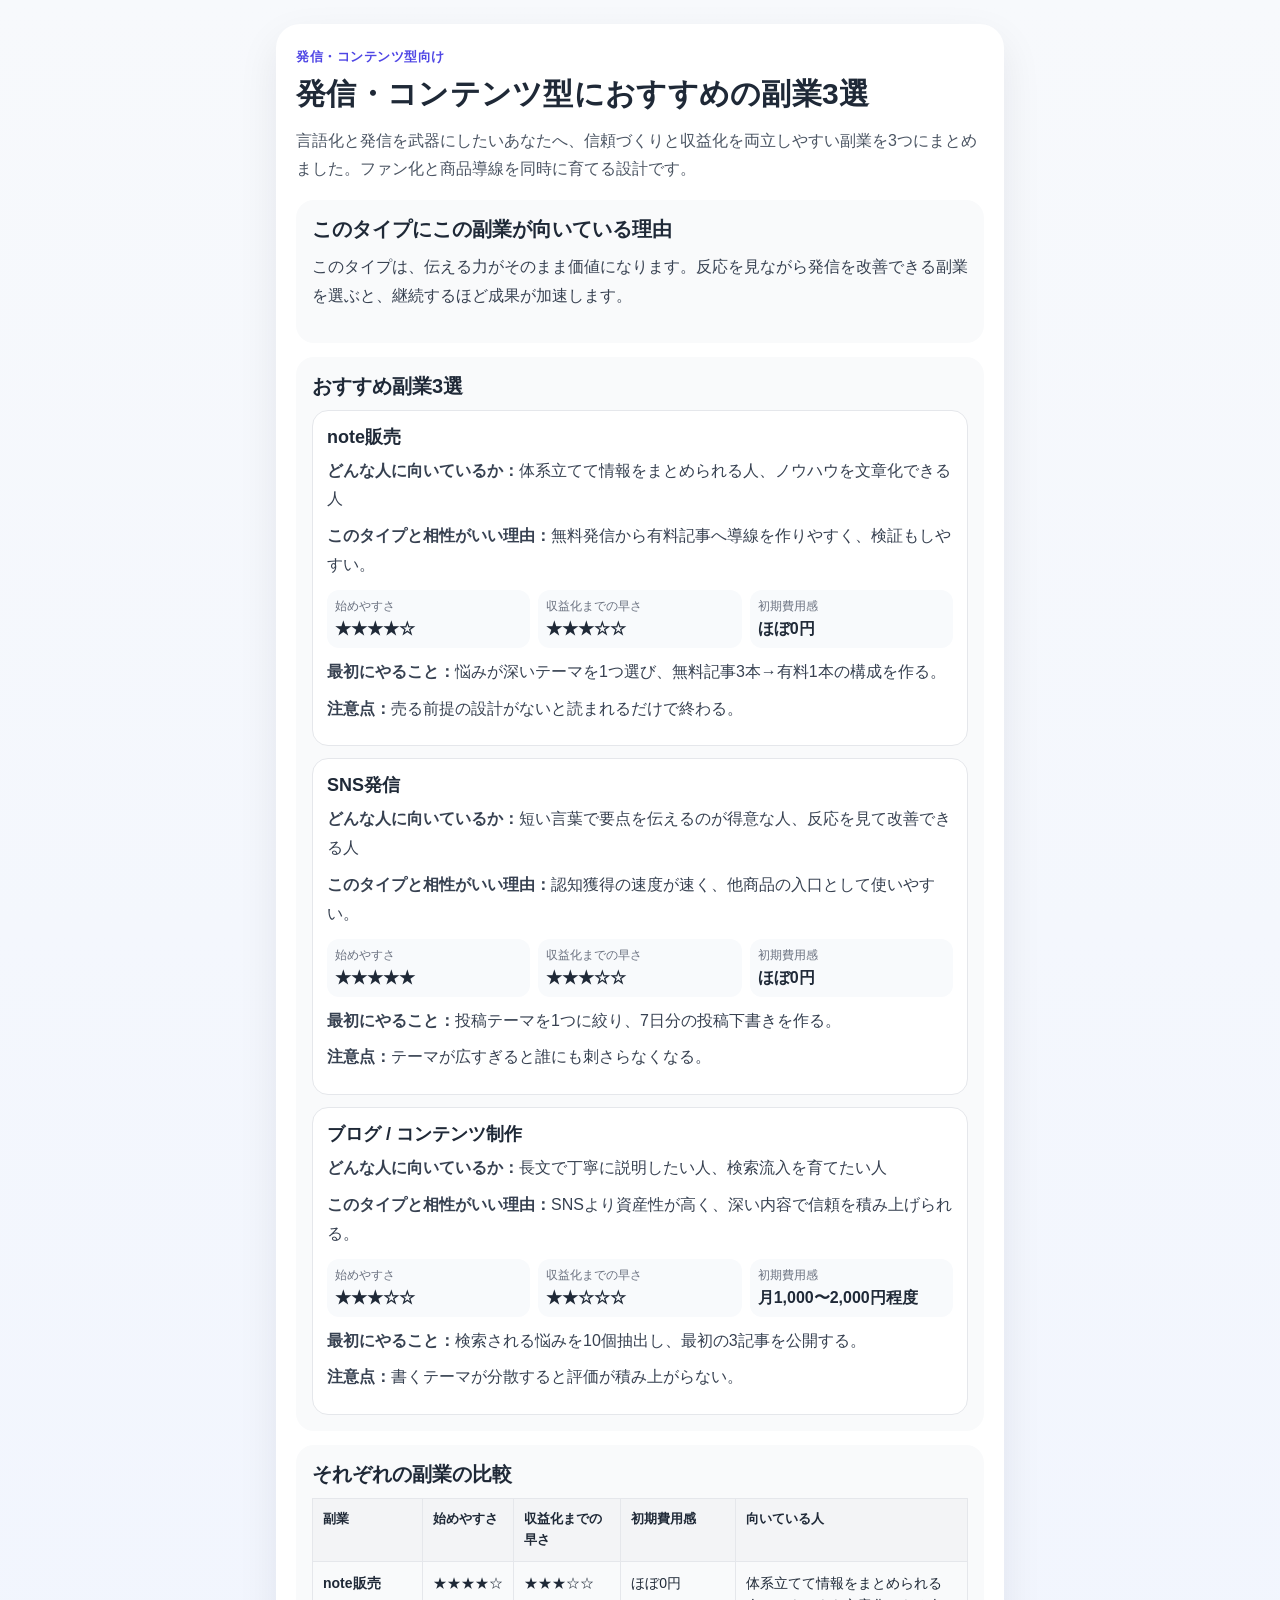
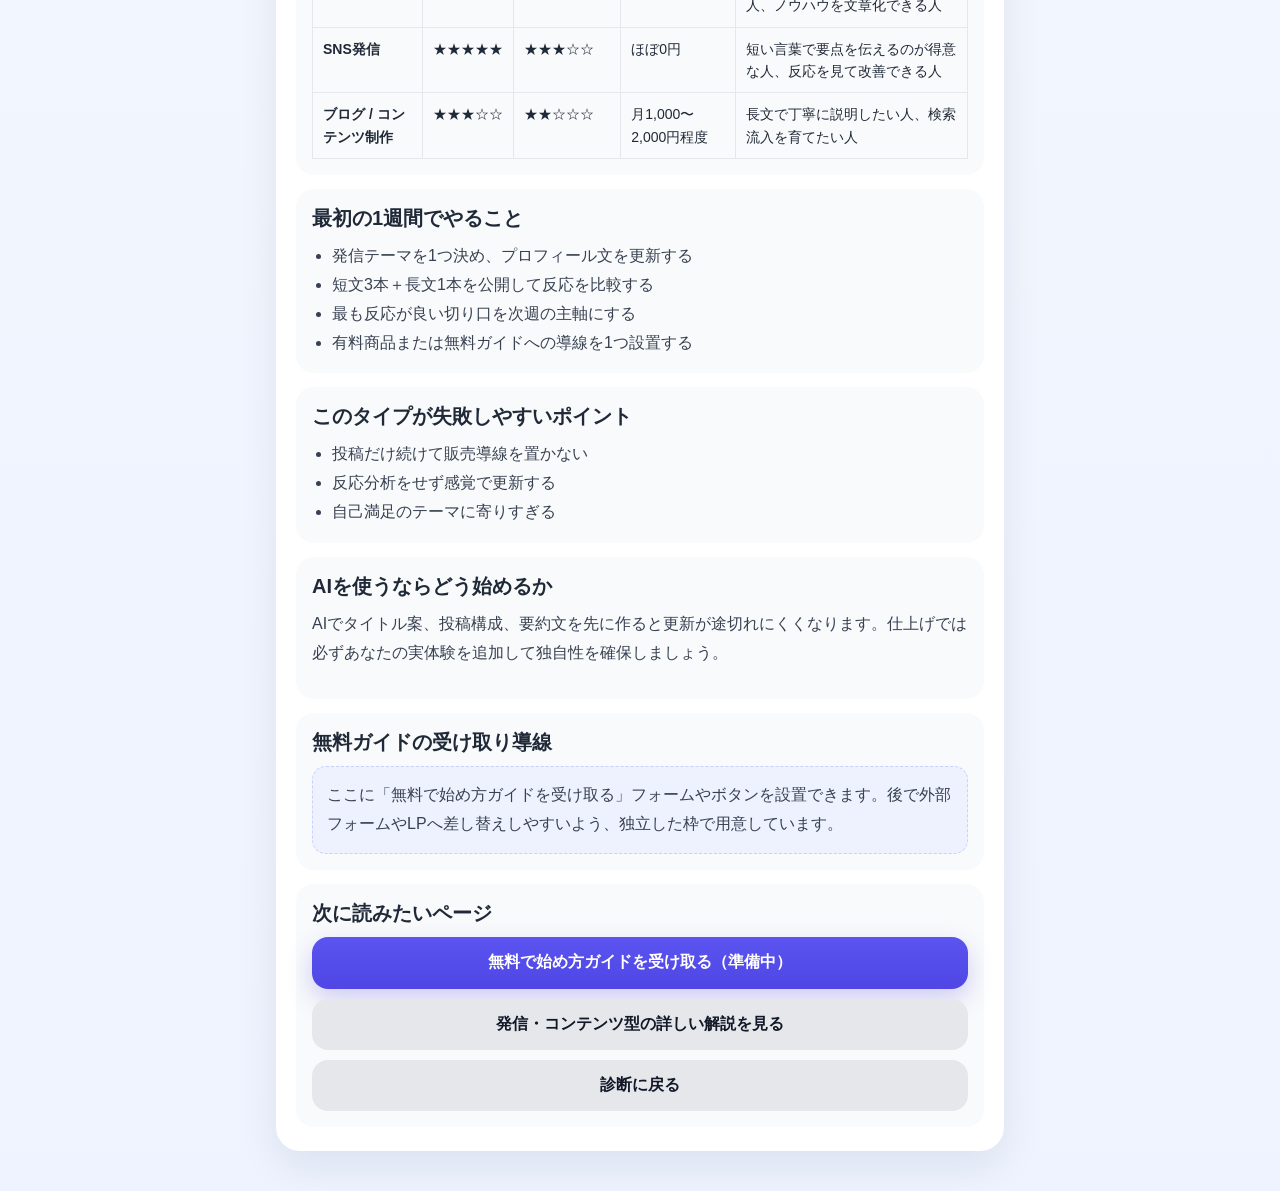
==== content-recommend.html @ ede9f5fb "Add type-specific recommendation pages and detail-page links" ====
<!DOCTYPE html>
<html lang="ja">
<head>
  <meta charset="UTF-8" />
  <meta name="viewport" content="width=device-width, initial-scale=1.0" />
  <title>おすすめ副業3選 | 副業タイプ診断</title>
  <meta name="description" content="副業タイプ診断のタイプ別おすすめ副業3選ページです。比較表と最初の行動まで確認できます。" />
  <link rel="stylesheet" href="style.css" />
</head>
<body>
  <main class="app">
    <section class="screen active">
      <div class="card" id="recommend-page" data-type="content">
        <header class="page-header">
          <p id="recommend-eyebrow" class="eyebrow"></p>
          <h1 id="recommend-title" class="page-title"></h1>
          <p id="recommend-intro" class="page-intro"></p>
        </header>

        <div class="content-stack">
          <article class="content-card">
            <h2>このタイプにこの副業が向いている理由</h2>
            <p id="recommend-reason"></p>
          </article>

          <article class="content-card">
            <h2>おすすめ副業3選</h2>
            <div id="recommend-jobs" class="recommend-jobs"></div>
          </article>

          <article class="content-card">
            <h2>それぞれの副業の比較</h2>
            <div class="table-wrap">
              <table class="recommend-table">
                <thead>
                  <tr>
                    <th scope="col">副業</th>
                    <th scope="col">始めやすさ</th>
                    <th scope="col">収益化までの早さ</th>
                    <th scope="col">初期費用感</th>
                    <th scope="col">向いている人</th>
                  </tr>
                </thead>
                <tbody id="recommend-table-body"></tbody>
              </table>
            </div>
          </article>

          <article class="content-card">
            <h2>最初の1週間でやること</h2>
            <ul id="recommend-week"></ul>
          </article>

          <article class="content-card">
            <h2>このタイプが失敗しやすいポイント</h2>
            <ul id="recommend-mistakes"></ul>
          </article>

          <article class="content-card">
            <h2>AIを使うならどう始めるか</h2>
            <p id="recommend-ai"></p>
          </article>

          <article class="content-card">
            <h2>無料ガイドの受け取り導線</h2>
            <div class="guide-placeholder">
              <p>ここに「無料で始め方ガイドを受け取る」フォームやボタンを設置できます。後で外部フォームやLPへ差し替えしやすいよう、独立した枠で用意しています。</p>
            </div>
          </article>

          <article class="content-card">
            <h2>次に読みたいページ</h2>
            <div class="stacked-actions page-actions">
              <a class="primary-button" href="#" aria-disabled="true">無料で始め方ガイドを受け取る（準備中）</a>
              <a id="recommend-detail-link" class="secondary-button" href="#">このタイプの詳しい解説を見る</a>
              <a class="secondary-button" href="index.html">診断に戻る</a>
            </div>
          </article>
        </div>
      </div>
    </section>
  </main>

  <script src="data.js"></script>
  <script src="recommend.js"></script>
</body>
</html>
---- style.css ----
:root {
  --bg-top: #f7f9fc;
  --bg-bottom: #eef3ff;
  --text-main: #1f2937;
  --text-sub: #4b5563;
  --text-soft: #6b7280;
  --brand: #4f46e5;
  --brand-deep: #4338ca;
  --card: #ffffff;
  --surface: #f9fafb;
  --border: #e5e7eb;
}

* {
  box-sizing: border-box;
}

body {
  margin: 0;
  font-family: -apple-system, BlinkMacSystemFont, "Segoe UI", Roboto, "Hiragino Sans", "Hiragino Kaku Gothic ProN", "Yu Gothic", sans-serif;
  background: linear-gradient(180deg, var(--bg-top) 0%, var(--bg-bottom) 100%);
  color: var(--text-main);
  min-height: 100vh;
}

.app {
  width: 100%;
  max-width: 760px;
  margin: 0 auto;
  padding: 24px 16px 40px;
}

.screen {
  display: none;
}

.screen.active {
  display: block;
}

.card {
  background: var(--card);
  border-radius: 24px;
  padding: 24px 20px;
  box-shadow: 0 16px 40px rgba(15, 23, 42, 0.08);
}

.hero-card {
  padding: 28px 24px 24px;
}

.eyebrow {
  margin: 0 0 8px;
  font-size: 13px;
  font-weight: 700;
  color: var(--brand);
  letter-spacing: 0.04em;
}

h1,
h2,
h3,
p {
  margin-top: 0;
}

h1 {
  font-size: 33px;
  line-height: 1.3;
  margin-bottom: 14px;
  letter-spacing: 0.01em;
}

.lead {
  font-size: 16px;
  line-height: 1.8;
  color: var(--text-sub);
  margin-bottom: 16px;
}

.hero-chips {
  display: flex;
  flex-wrap: wrap;
  gap: 8px;
  margin-bottom: 22px;
}

.chip {
  display: inline-flex;
  align-items: center;
  border-radius: 999px;
  background: #eef2ff;
  color: #3730a3;
  font-size: 12px;
  font-weight: 700;
  padding: 6px 11px;
}

.hero-section {
  padding: 16px;
  border: 1px solid #e6e9f5;
  border-radius: 18px;
  background: #fbfcff;
  margin-bottom: 16px;
}

.section-title {
  font-size: 17px;
  margin: 0 0 12px;
}

.info-list {
  display: grid;
  gap: 10px;
}

.info-item {
  background: #f8fafc;
  border: 1px solid #e5e7eb;
  border-radius: 14px;
  padding: 12px 14px;
}

.info-title {
  font-size: 14px;
  font-weight: 700;
  margin: 0 0 4px;
  color: #111827;
}

.info-text {
  margin: 0;
  font-size: 13px;
  line-height: 1.7;
  color: #4b5563;
}

.trust-note {
  font-size: 13px;
  color: var(--text-soft);
  line-height: 1.7;
  margin: 0 0 18px;
}

.hero-actions {
  margin-bottom: 12px;
}

.action-caption {
  margin: 8px 0 0;
  color: var(--text-soft);
  font-size: 12px;
  text-align: center;
}

.scroll-hint {
  margin: 0;
  text-align: center;
  color: #6b7280;
  font-size: 12px;
}

.primary-button,
.secondary-button,
.choice-button {
  width: 100%;
  border: none;
  border-radius: 16px;
  padding: 15px 16px;
  font-size: 16px;
  font-weight: 700;
  cursor: pointer;
  transition: transform 0.15s ease, box-shadow 0.15s ease, background 0.15s ease;
  text-align: center;
  text-decoration: none;
  display: inline-block;
}

.primary-button {
  background: linear-gradient(180deg, #5b54f0 0%, var(--brand) 100%);
  color: #ffffff;
  box-shadow: 0 10px 24px rgba(79, 70, 229, 0.25);
}

.primary-button:hover,
.secondary-button:hover,
.choice-button:hover {
  transform: translateY(-1px);
}

.primary-button:hover {
  background: linear-gradient(180deg, #5049e3 0%, var(--brand-deep) 100%);
}

.secondary-button {
  background: var(--border);
  color: #111827;
}

.progress-top {
  display: flex;
  justify-content: space-between;
  align-items: center;
  margin-bottom: 10px;
  font-size: 14px;
  color: var(--text-soft);
}

.progress-bar {
  width: 100%;
  height: 10px;
  background: var(--border);
  border-radius: 999px;
  overflow: hidden;
  margin-bottom: 20px;
}

.progress-fill {
  height: 100%;
  width: 0%;
  background: var(--brand);
  border-radius: 999px;
  transition: width 0.25s ease;
}

.question-title {
  font-size: 24px;
  line-height: 1.5;
  margin-bottom: 20px;
}

.choices {
  display: grid;
  gap: 12px;
}

.choice-button {
  background: var(--surface);
  color: #111827;
  text-align: left;
  border: 1px solid var(--border);
}

.choice-button:hover {
  background: #eef2ff;
  border-color: #c7d2fe;
}

.question-footer {
  margin-top: 18px;
}

.result-title {
  font-size: 28px;
  line-height: 1.4;
  margin-bottom: 14px;
}

.result-summary {
  color: var(--text-sub);
  line-height: 1.9;
  margin-bottom: 22px;
}

.result-block {
  margin-bottom: 20px;
  padding: 16px;
  border-radius: 18px;
  background: var(--surface);
}

.result-block h3 {
  margin-bottom: 10px;
  font-size: 18px;
}

.result-block p,
.result-block li {
  color: #374151;
  line-height: 1.8;
}

.result-block ul {
  margin: 0;
  padding-left: 20px;
}

.result-actions {
  margin-top: 8px;
}

.stacked-actions {
  display: grid;
  gap: 10px;
}

.page-header {
  margin-bottom: 16px;
}

.page-title {
  font-size: 30px;
  line-height: 1.35;
  margin-bottom: 12px;
}

.page-intro {
  font-size: 16px;
  line-height: 1.8;
  color: var(--text-sub);
}

.content-stack {
  display: grid;
  gap: 14px;
}

.content-card {
  background: var(--surface);
  border-radius: 18px;
  padding: 16px;
}

.content-card h2 {
  font-size: 20px;
  margin-bottom: 10px;
}

.content-card p,
.content-card li {
  color: #374151;
  line-height: 1.8;
}

.content-card ul {
  margin: 0;
  padding-left: 20px;
}

.page-actions {
  margin-top: 18px;
}

@media (max-width: 640px) {
  .app {
    padding: 16px 12px 28px;
  }

  .card {
    padding: 20px 16px;
    border-radius: 20px;
  }

  .hero-card {
    padding: 22px 16px 18px;
  }

  h1,
  .page-title {
    font-size: 28px;
  }

  .lead {
    font-size: 15px;
  }

  .section-title {
    font-size: 16px;
  }

  .question-title {
    font-size: 21px;
  }

  .result-title {
    font-size: 24px;
  }

  .content-card h2 {
    font-size: 18px;
  }
}

.content-card h3 {
  margin: 14px 0 8px;
  font-size: 16px;
  color: #1f2937;
}

.page-actions {
  margin-top: 8px;
}

.page-actions .primary-button {
  min-height: 52px;
  display: flex;
  align-items: center;
  justify-content: center;
}

.recommend-jobs {
  display: grid;
  gap: 12px;
}

.recommend-job-card {
  border: 1px solid var(--border);
  border-radius: 16px;
  padding: 14px;
  background: #ffffff;
}

.recommend-job-card h3 {
  margin: 0 0 8px;
  font-size: 18px;
}

.recommend-job-card p {
  margin: 0 0 8px;
}

.recommend-metrics {
  margin: 10px 0;
  display: grid;
  grid-template-columns: repeat(3, minmax(0, 1fr));
  gap: 8px;
}

.recommend-metrics div {
  background: #f8fafc;
  border-radius: 12px;
  padding: 8px;
}

.recommend-metrics dt {
  font-size: 12px;
  color: var(--text-soft);
  margin-bottom: 4px;
}

.recommend-metrics dd {
  margin: 0;
  font-weight: 700;
}

.table-wrap {
  overflow-x: auto;
}

.recommend-table {
  width: 100%;
  border-collapse: collapse;
  min-width: 620px;
  font-size: 14px;
}

.recommend-table th,
.recommend-table td {
  border: 1px solid var(--border);
  padding: 10px;
  text-align: left;
  vertical-align: top;
  line-height: 1.6;
}

.recommend-table thead th {
  background: #f3f4f6;
  font-size: 13px;
}

.guide-placeholder {
  border: 1.5px dashed #c7d2fe;
  background: #eef2ff;
  border-radius: 14px;
  padding: 14px;
}

.guide-placeholder p {
  margin: 0;
}

@media (max-width: 640px) {
  .recommend-metrics {
    grid-template-columns: 1fr;
  }
}
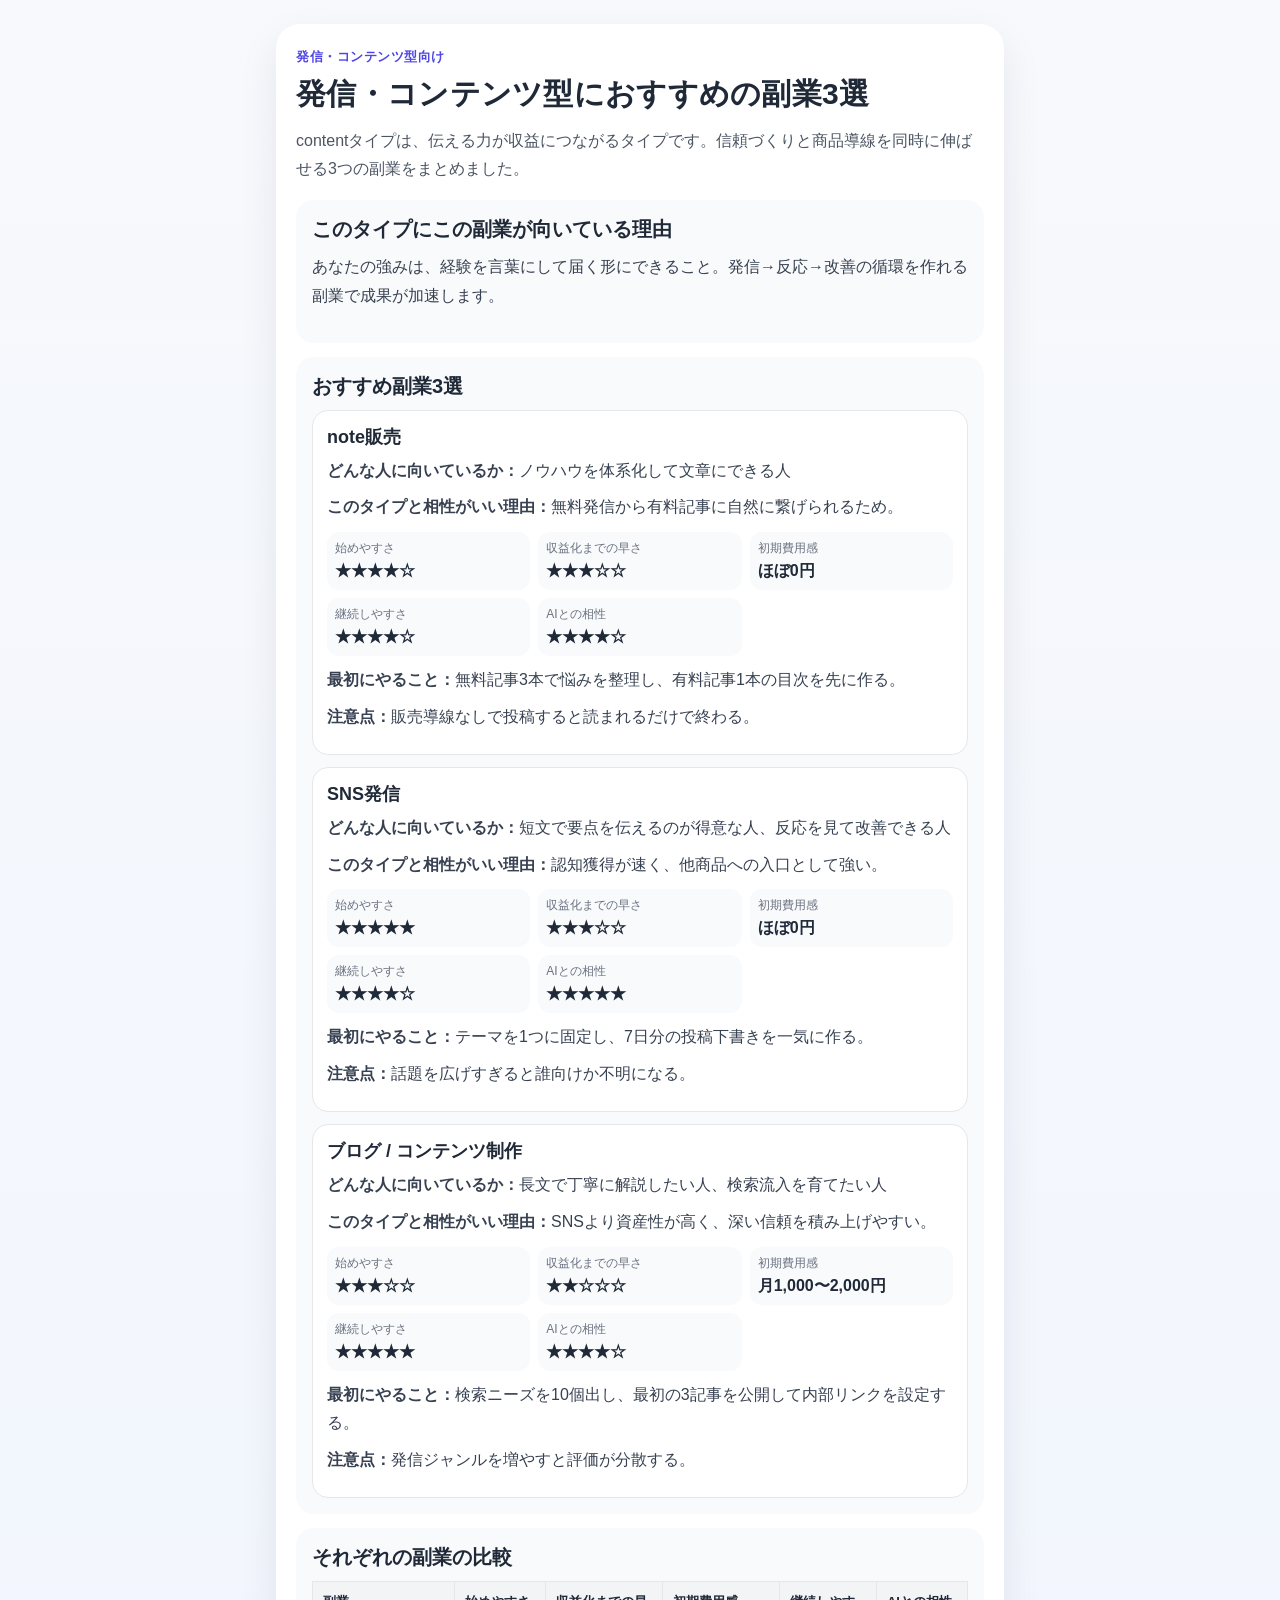
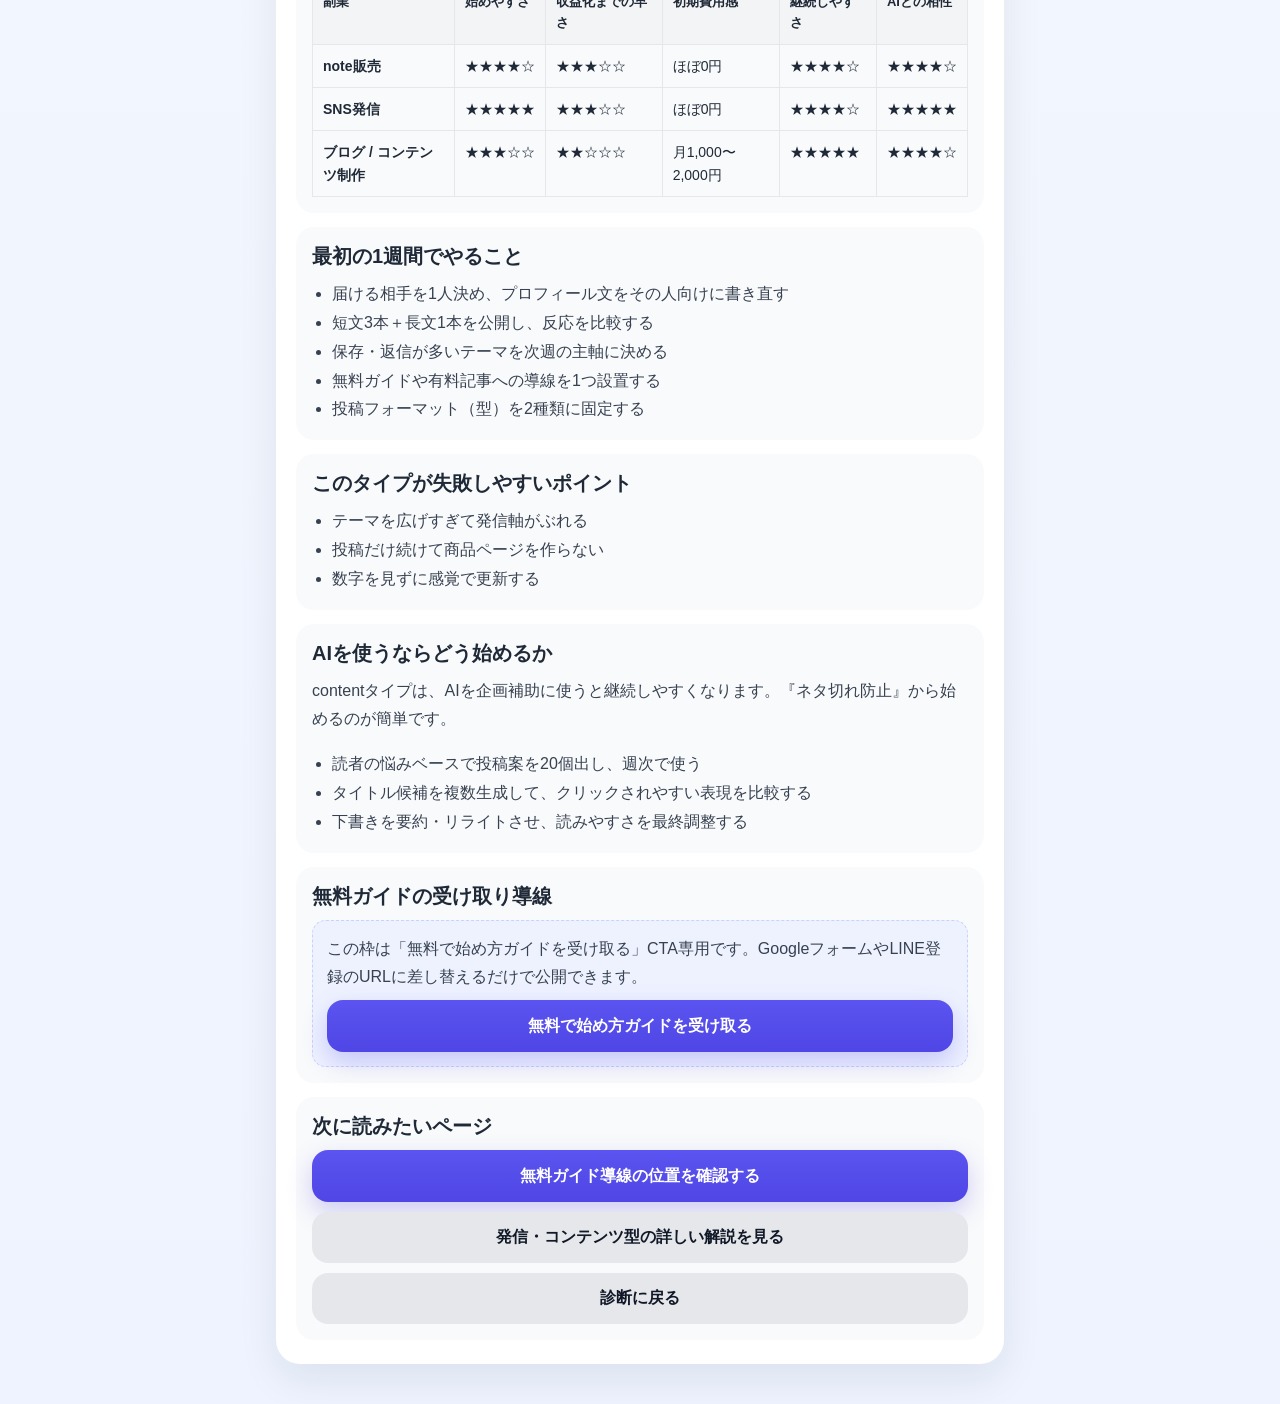
==== commit d223d677: "Complete recommend pages content and comparison details" ====
--- a/content-recommend.html
+++ b/content-recommend.html
@@ -38,7 +38,8 @@
                     <th scope="col">始めやすさ</th>
                     <th scope="col">収益化までの早さ</th>
                     <th scope="col">初期費用感</th>
-                    <th scope="col">向いている人</th>
+                    <th scope="col">継続しやすさ</th>
+                    <th scope="col">AIとの相性</th>
                   </tr>
                 </thead>
                 <tbody id="recommend-table-body"></tbody>
@@ -59,19 +60,23 @@
           <article class="content-card">
             <h2>AIを使うならどう始めるか</h2>
             <p id="recommend-ai"></p>
+            <ul id="recommend-ai-steps"></ul>
           </article>
 
           <article class="content-card">
             <h2>無料ガイドの受け取り導線</h2>
-            <div class="guide-placeholder">
-              <p>ここに「無料で始め方ガイドを受け取る」フォームやボタンを設置できます。後で外部フォームやLPへ差し替えしやすいよう、独立した枠で用意しています。</p>
+            <div id="guide-cta" class="guide-placeholder">
+              <p>この枠は「無料で始め方ガイドを受け取る」CTA専用です。GoogleフォームやLINE登録のURLに差し替えるだけで公開できます。</p>
+              <div class="page-actions">
+                <a class="primary-button" href="#">無料で始め方ガイドを受け取る</a>
+              </div>
             </div>
           </article>
 
           <article class="content-card">
             <h2>次に読みたいページ</h2>
             <div class="stacked-actions page-actions">
-              <a class="primary-button" href="#" aria-disabled="true">無料で始め方ガイドを受け取る（準備中）</a>
+              <a class="primary-button" href="#guide-cta">無料ガイド導線の位置を確認する</a>
               <a id="recommend-detail-link" class="secondary-button" href="#">このタイプの詳しい解説を見る</a>
               <a class="secondary-button" href="index.html">診断に戻る</a>
             </div>
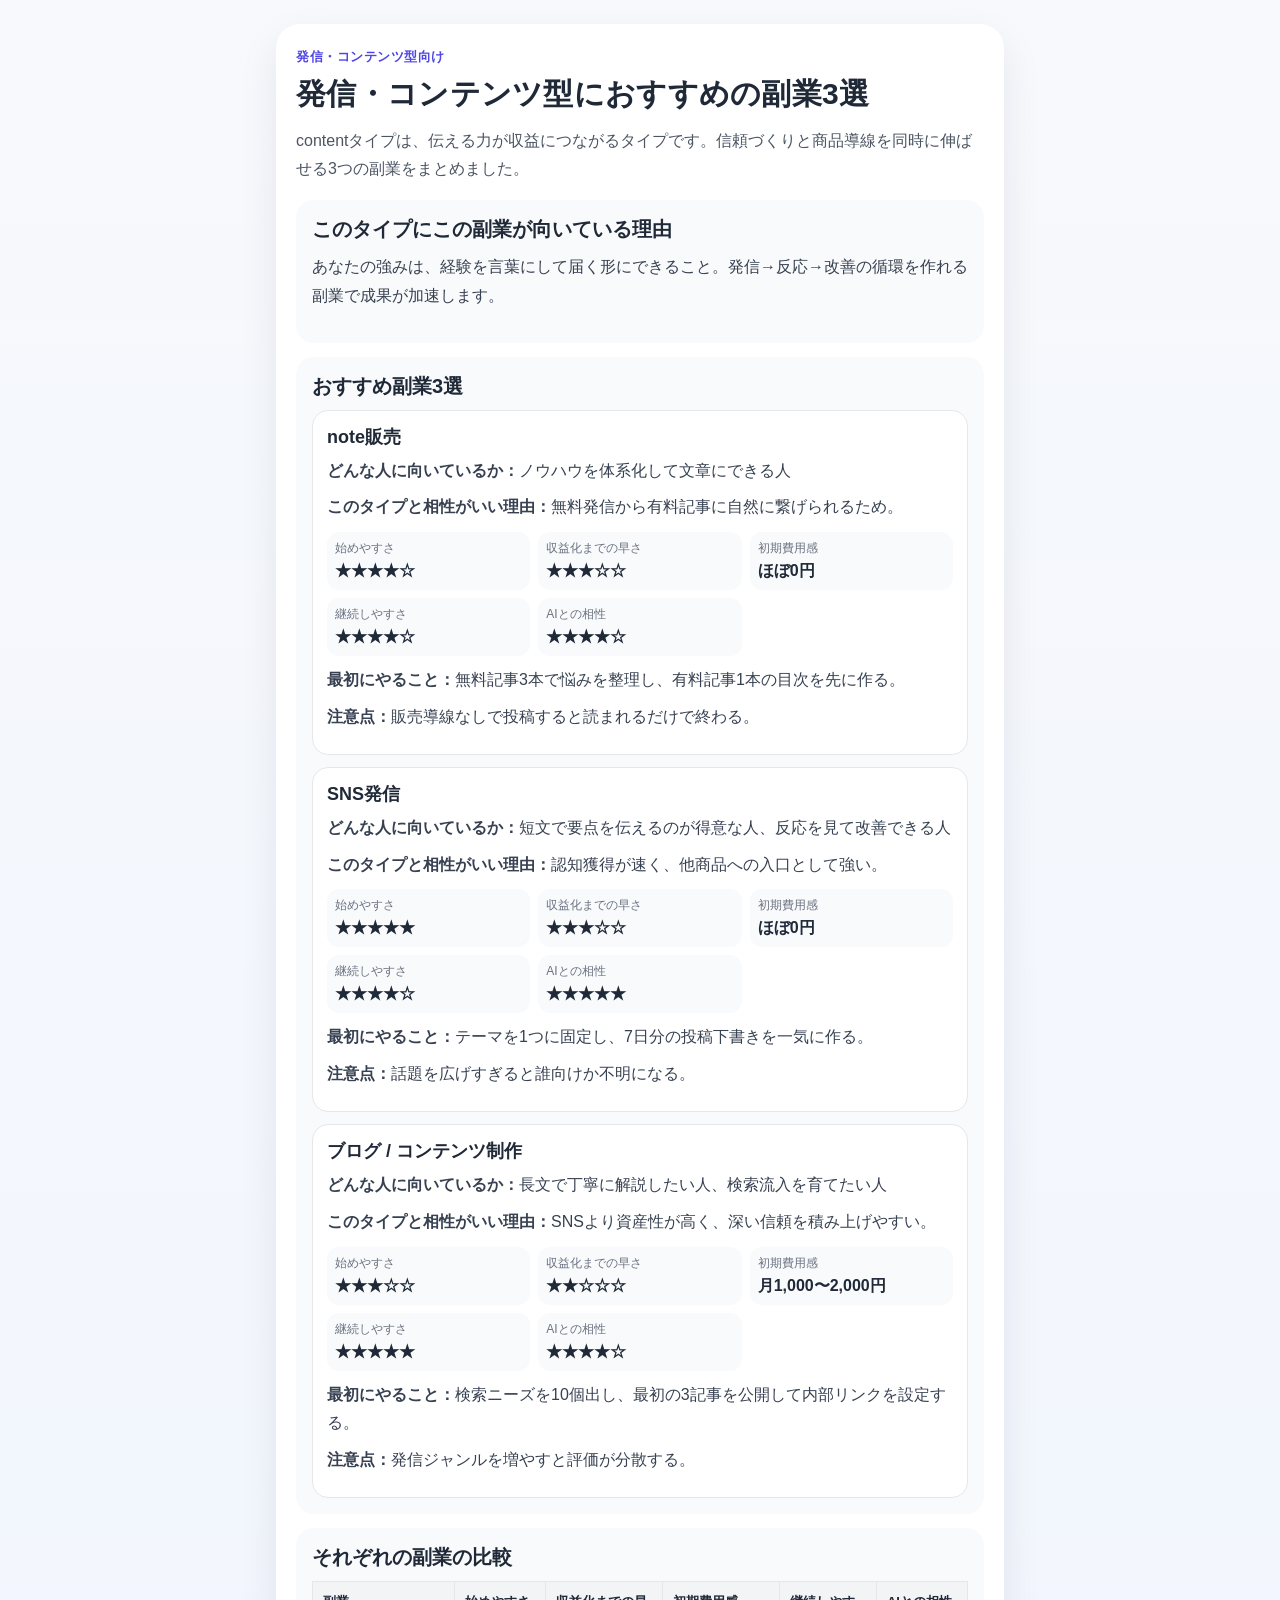
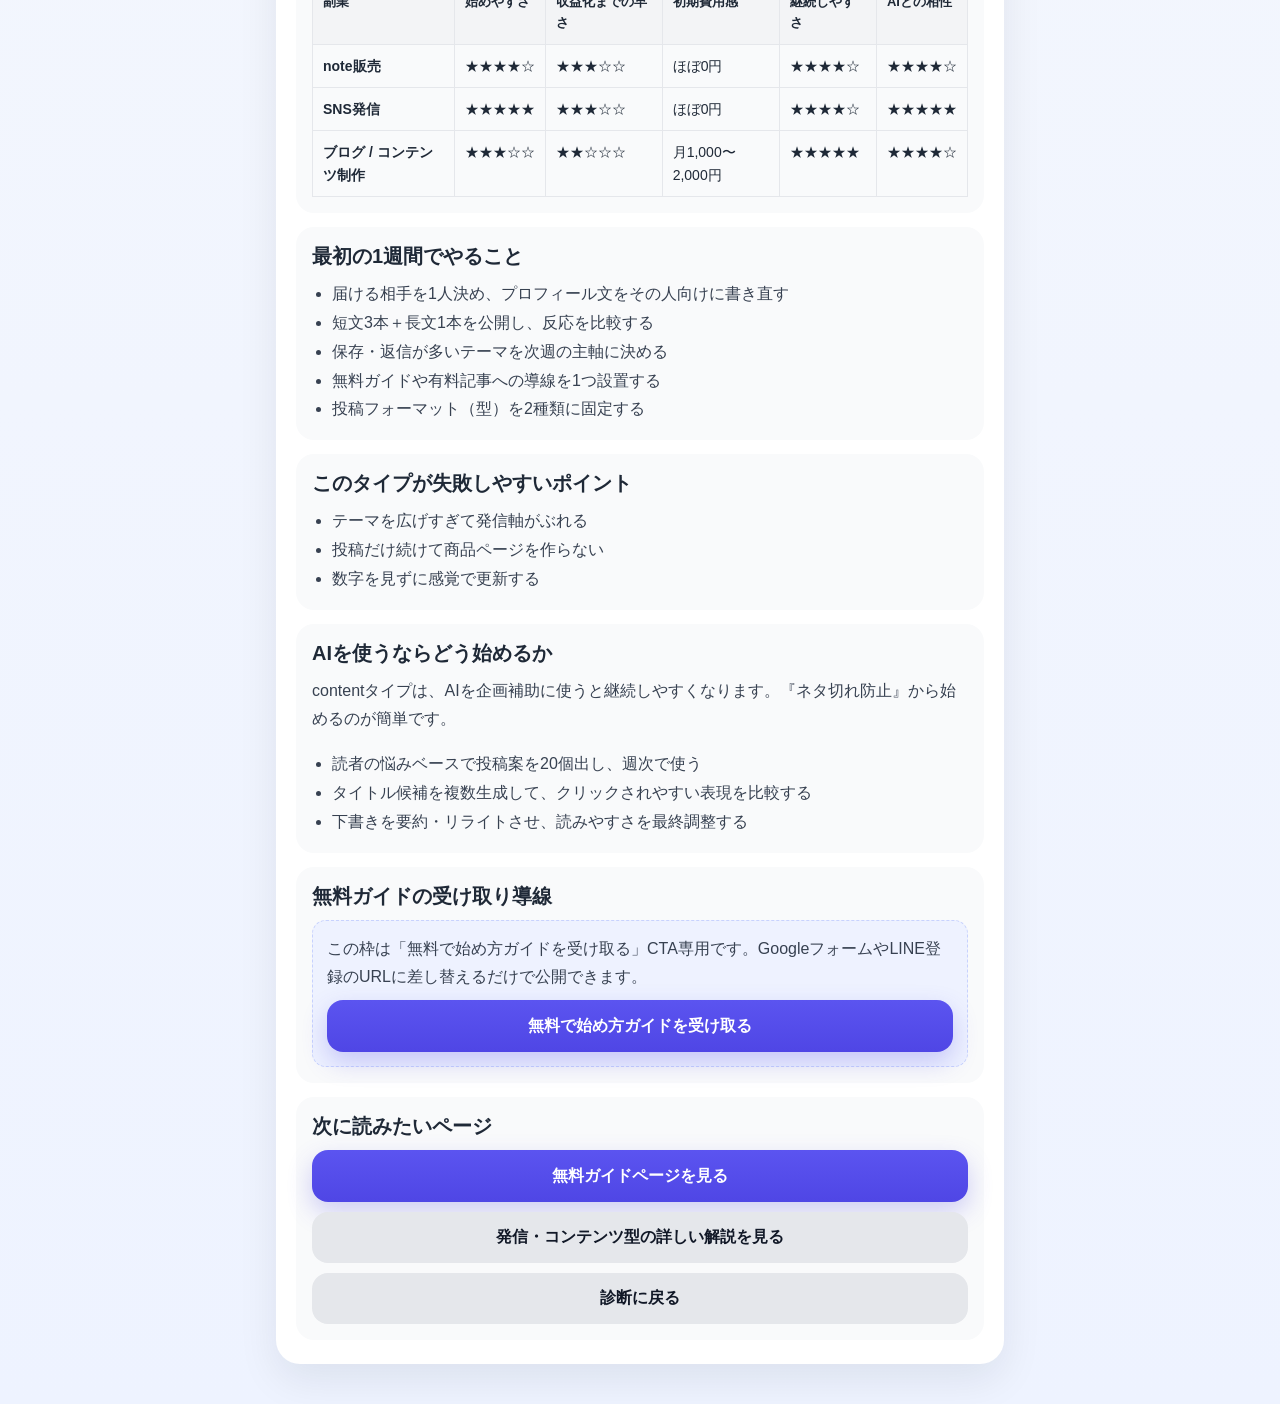
==== commit 410487e8: "Add free guide landing page and wire recommend CTAs" ====
--- a/content-recommend.html
+++ b/content-recommend.html
@@ -68,7 +68,7 @@
             <div id="guide-cta" class="guide-placeholder">
               <p>この枠は「無料で始め方ガイドを受け取る」CTA専用です。GoogleフォームやLINE登録のURLに差し替えるだけで公開できます。</p>
               <div class="page-actions">
-                <a class="primary-button" href="#">無料で始め方ガイドを受け取る</a>
+                <a class="primary-button" href="free-guide.html?from=content">無料で始め方ガイドを受け取る</a>
               </div>
             </div>
           </article>
@@ -76,7 +76,7 @@
           <article class="content-card">
             <h2>次に読みたいページ</h2>
             <div class="stacked-actions page-actions">
-              <a class="primary-button" href="#guide-cta">無料ガイド導線の位置を確認する</a>
+              <a class="primary-button" href="free-guide.html?from=content">無料ガイドページを見る</a>
               <a id="recommend-detail-link" class="secondary-button" href="#">このタイプの詳しい解説を見る</a>
               <a class="secondary-button" href="index.html">診断に戻る</a>
             </div>
--- a/style.css
+++ b/style.css
@@ -484,3 +484,53 @@
     grid-template-columns: 1fr;
   }
 }
+
+.note-card {
+  background: #f8fafc;
+  border: 1px solid #e2e8f0;
+}
+
+.cta-card {
+  background: linear-gradient(180deg, #eef2ff 0%, #f8faff 100%);
+  border: 1px solid #c7d2fe;
+}
+
+.guide-cta-area {
+  margin-top: 14px;
+  display: grid;
+  gap: 10px;
+}
+
+.cta-note {
+  margin: 4px 0 0;
+  font-size: 13px;
+  color: var(--text-soft);
+  text-align: center;
+}
+
+.recommend-links {
+  margin-top: 16px;
+  border-top: 1px solid var(--border);
+  padding-top: 12px;
+}
+
+.recommend-links-title {
+  margin: 0 0 10px;
+  font-weight: 700;
+  color: #111827;
+}
+
+.recommend-links-grid {
+  display: grid;
+  gap: 8px;
+}
+
+.text-link {
+  color: var(--brand-deep);
+  text-decoration: none;
+  font-weight: 600;
+}
+
+.text-link:hover {
+  text-decoration: underline;
+}
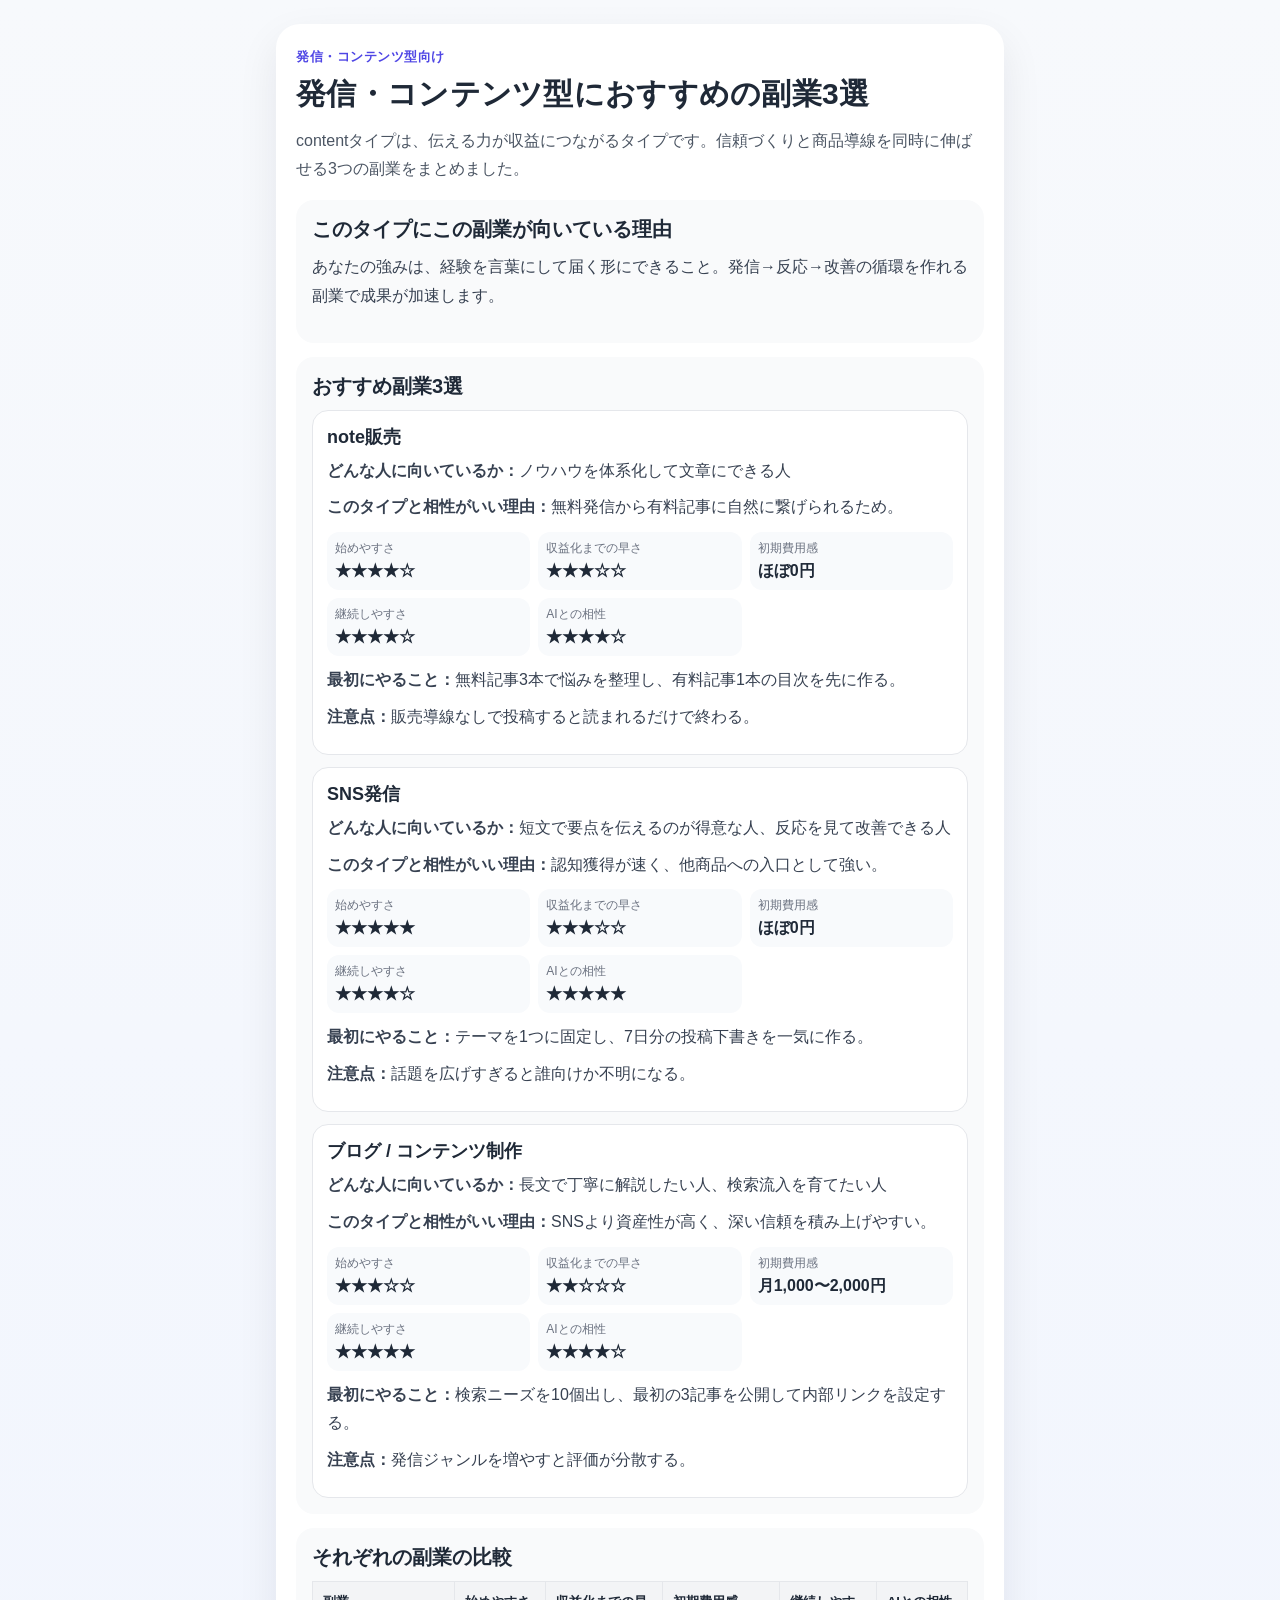
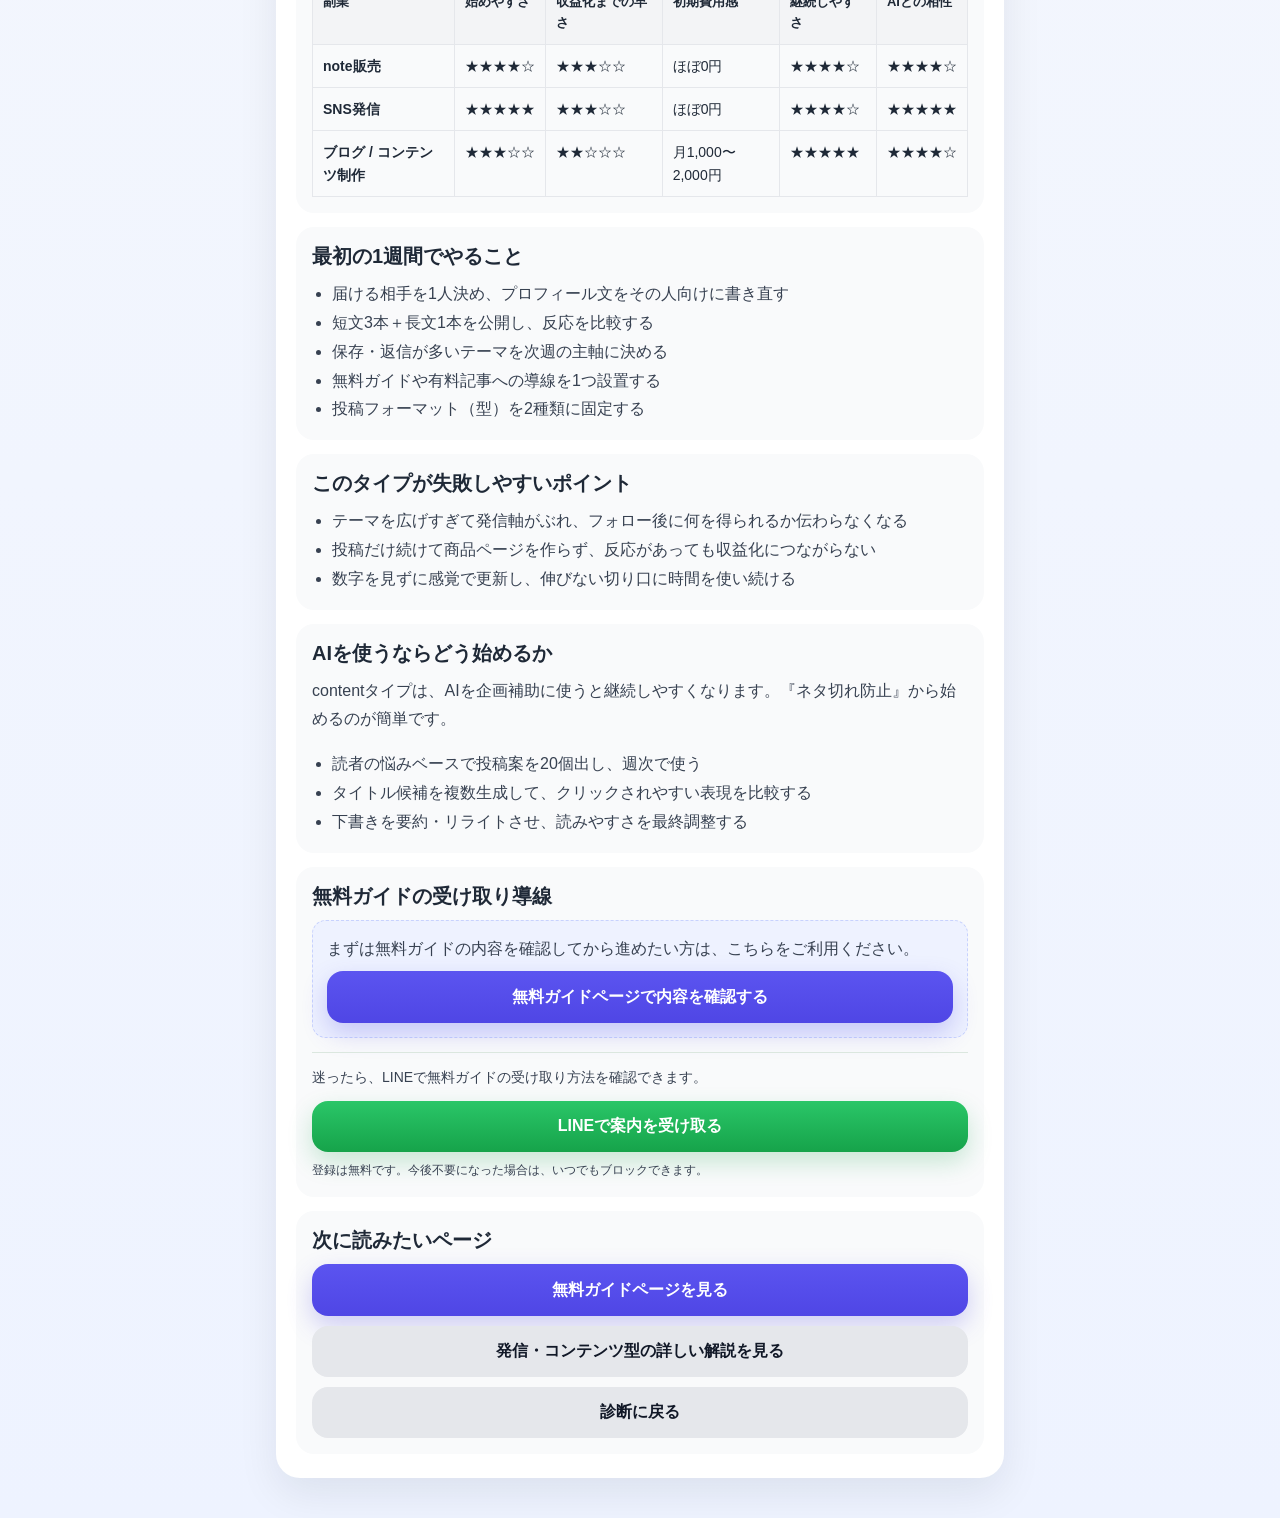
==== commit 85b685ee: "Add natural LINE CTA flow across guide and recommend pages" ====
--- a/content-recommend.html
+++ b/content-recommend.html
@@ -66,10 +66,15 @@
           <article class="content-card">
             <h2>無料ガイドの受け取り導線</h2>
             <div id="guide-cta" class="guide-placeholder">
-              <p>この枠は「無料で始め方ガイドを受け取る」CTA専用です。GoogleフォームやLINE登録のURLに差し替えるだけで公開できます。</p>
+              <p>まずは無料ガイドの内容を確認してから進めたい方は、こちらをご利用ください。</p>
               <div class="page-actions">
-                <a class="primary-button" href="free-guide.html?from=content">無料で始め方ガイドを受け取る</a>
+                <a class="primary-button" href="free-guide.html?from=content">無料ガイドページで内容を確認する</a>
               </div>
+            </div>
+            <div class="line-sub-cta" aria-label="LINEでの受け取り案内">
+              <p class="line-sub-cta-text">迷ったら、LINEで無料ガイドの受け取り方法を確認できます。</p>
+              <a class="secondary-button line-button line-sub-button" data-line-link href="https://example.com/line">LINEで案内を受け取る</a>
+              <p class="line-sub-cta-note">登録は無料です。今後不要になった場合は、いつでもブロックできます。</p>
             </div>
           </article>
 
@@ -87,6 +92,7 @@
   </main>
 
   <script src="data.js"></script>
+  <script src="line-config.js"></script>
   <script src="recommend.js"></script>
 </body>
 </html>
--- a/style.css
+++ b/style.css
@@ -310,6 +310,13 @@
   color: var(--text-sub);
 }
 
+.guide-context-text {
+  margin: 0;
+  font-size: 14px;
+  line-height: 1.7;
+  color: var(--text-soft);
+}
+
 .content-stack {
   display: grid;
   gap: 14px;
@@ -534,3 +541,50 @@
 .text-link:hover {
   text-decoration: underline;
 }
+
+.disabled-button {
+  opacity: 0.7;
+  cursor: not-allowed;
+  transform: none !important;
+  box-shadow: none;
+}
+
+.line-cta-card {
+  background: linear-gradient(180deg, #eefaf4 0%, #f8fffb 100%);
+  border: 1px solid #ccebdd;
+}
+
+.line-button {
+  background: linear-gradient(180deg, #2ac668 0%, #16a34a 100%);
+  color: #ffffff;
+  box-shadow: 0 10px 24px rgba(22, 163, 74, 0.22);
+}
+
+.line-button:hover {
+  background: linear-gradient(180deg, #22bb5f 0%, #15803d 100%);
+}
+
+.line-sub-cta {
+  margin-top: 14px;
+  border-top: 1px solid #dbe7df;
+  padding-top: 12px;
+}
+
+.line-sub-cta-text {
+  margin: 0 0 10px;
+  font-size: 14px;
+  color: #374151;
+}
+
+.line-sub-button {
+  min-height: 48px;
+  display: flex;
+  align-items: center;
+  justify-content: center;
+}
+
+.line-sub-cta-note {
+  margin: 8px 0 0;
+  font-size: 12px;
+  color: var(--text-soft);
+}
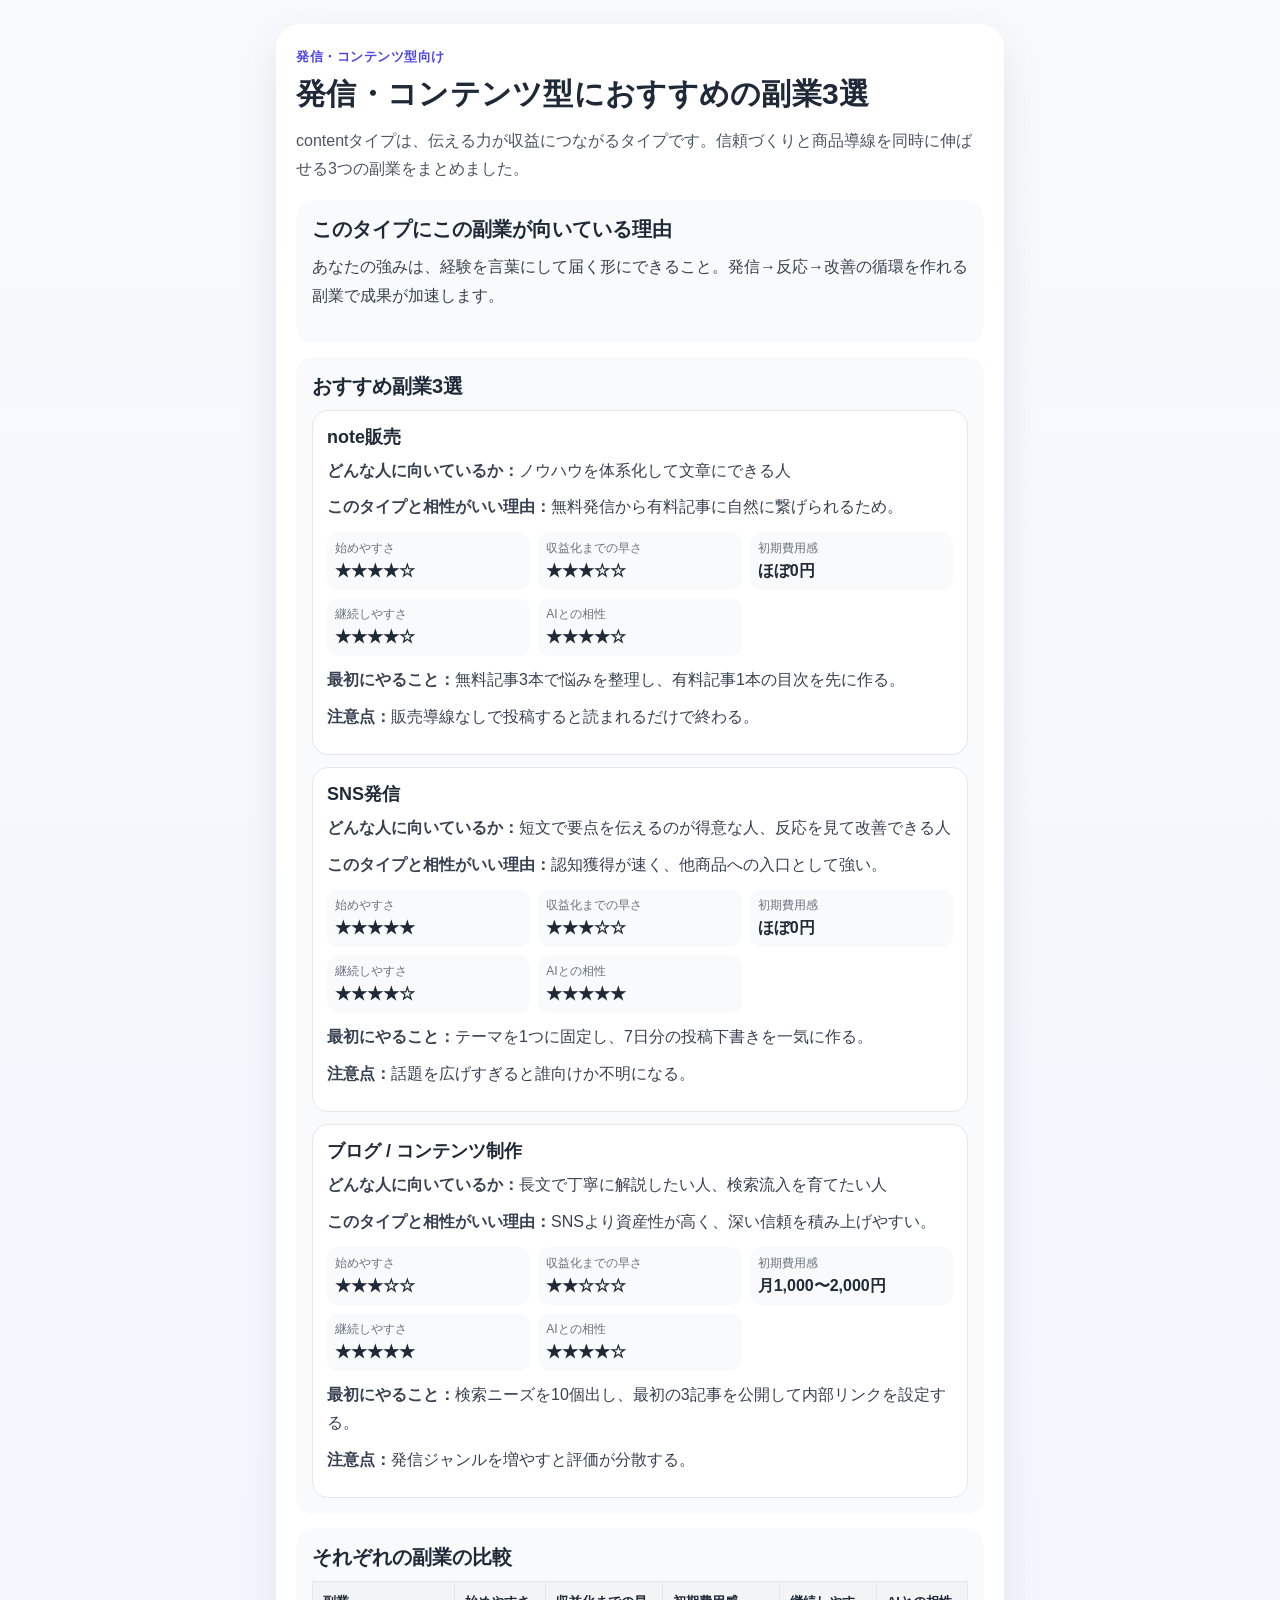
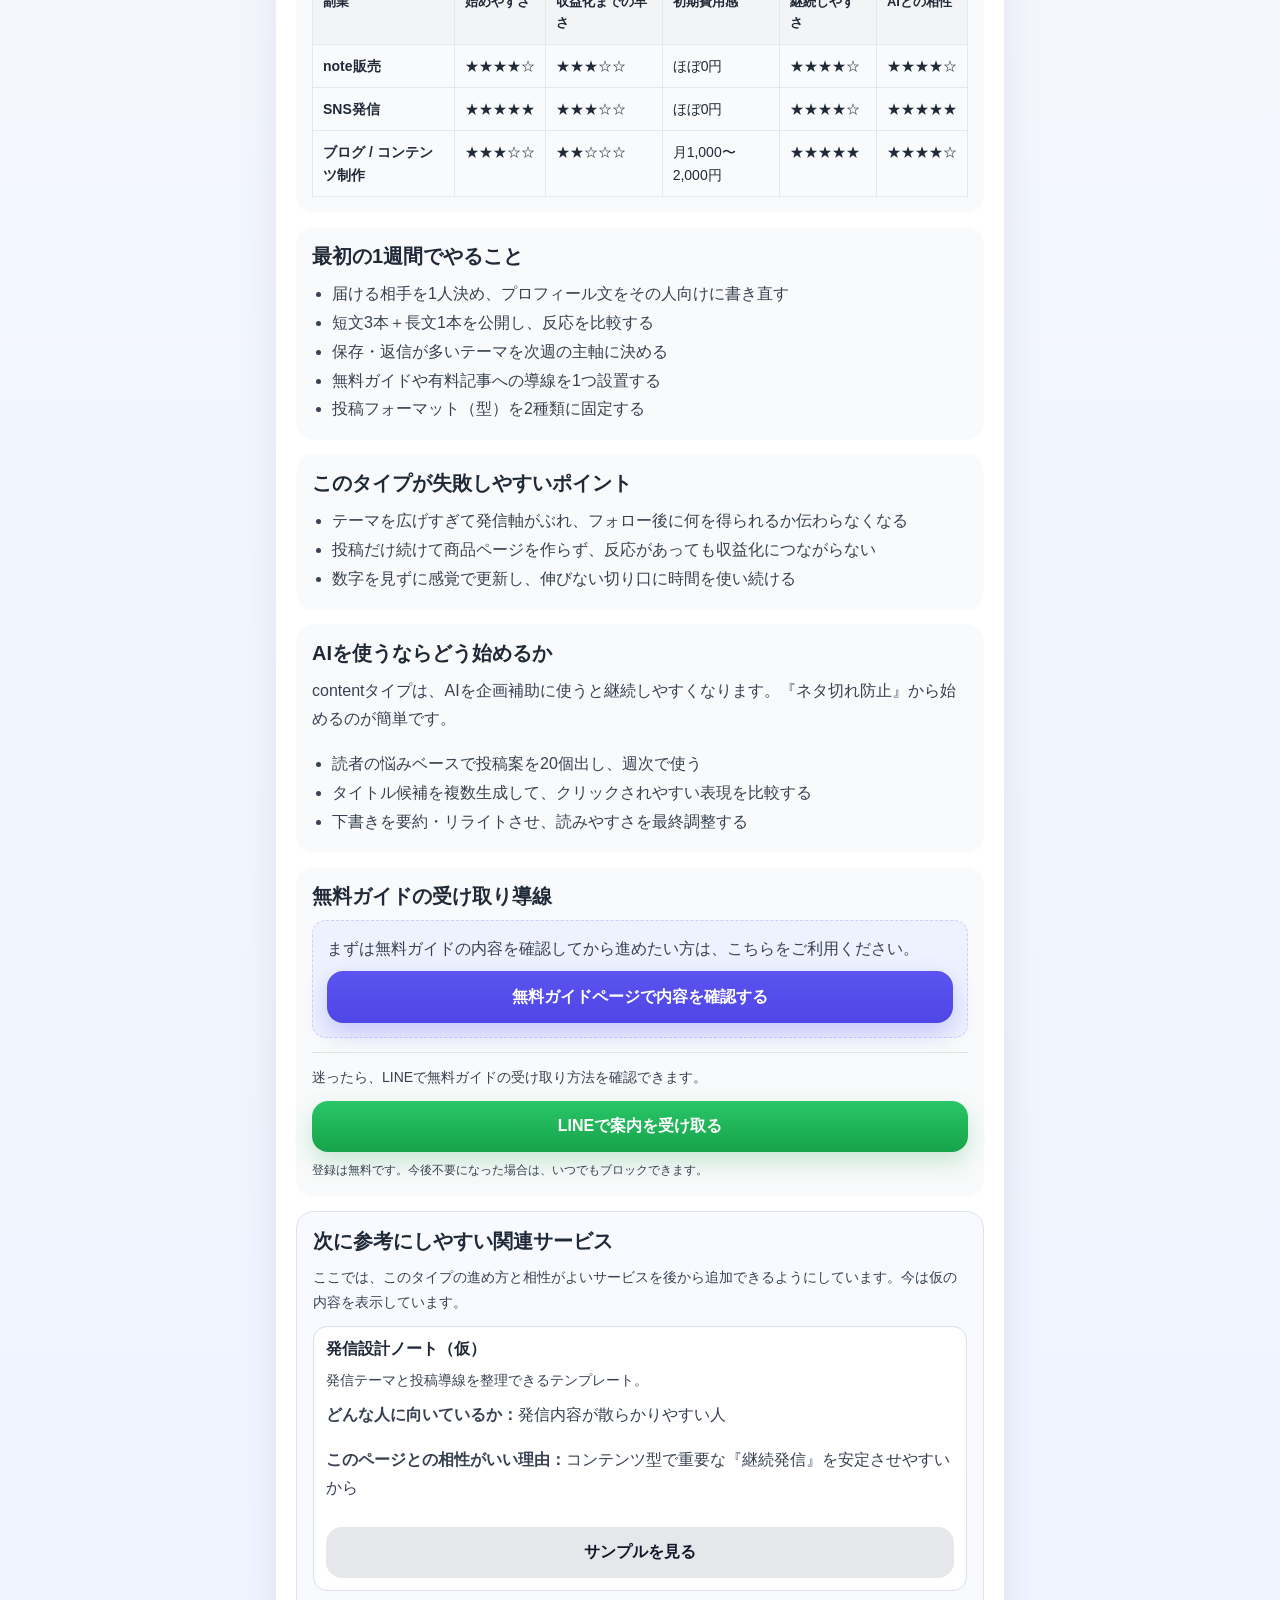
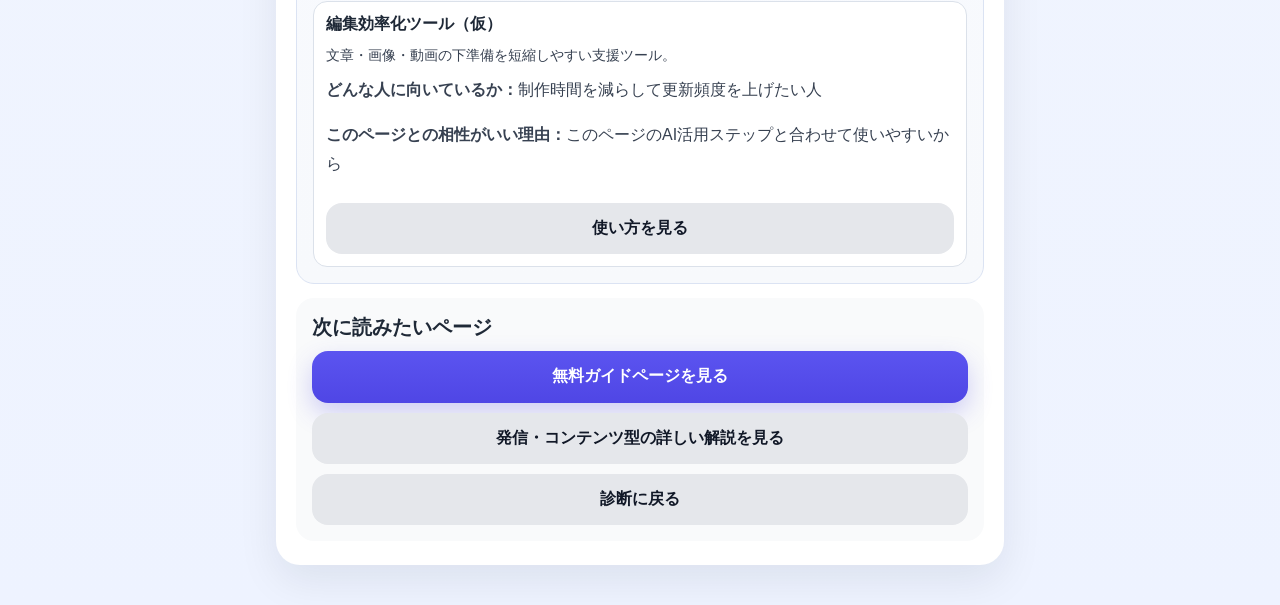
==== commit 48e04e5b: "Add reusable affiliate-friendly related service slots" ====
--- a/content-recommend.html
+++ b/content-recommend.html
@@ -78,6 +78,13 @@
             </div>
           </article>
 
+          <article class="content-card affiliate-section" id="affiliate-slot-recommend" data-affiliate-page="recommend">
+            <h2>次に参考にしやすい関連サービス</h2>
+            <p class="affiliate-intro">ここでは、このタイプの進め方と相性がよいサービスを後から追加できるようにしています。今は仮の内容を表示しています。</p>
+            <div class="affiliate-note-slot" aria-live="polite"></div>
+            <div class="affiliate-cards" aria-label="関連サービス紹介"></div>
+          </article>
+
           <article class="content-card">
             <h2>次に読みたいページ</h2>
             <div class="stacked-actions page-actions">
@@ -94,5 +101,6 @@
   <script src="data.js"></script>
   <script src="line-config.js"></script>
   <script src="recommend.js"></script>
+  <script src="affiliate-slots.js"></script>
 </body>
 </html>
--- a/style.css
+++ b/style.css
@@ -588,3 +588,56 @@
   font-size: 12px;
   color: var(--text-soft);
 }
+
+.affiliate-section {
+  border: 1px solid #dbe3f3;
+  background: linear-gradient(180deg, #f8faff 0%, #f7f9fc 100%);
+}
+
+.affiliate-intro {
+  margin-bottom: 10px;
+  font-size: 14px;
+  color: #4b5563;
+}
+
+.affiliate-note-slot {
+  min-height: 0;
+}
+
+.affiliate-disclosure {
+  margin: 0 0 10px;
+  font-size: 12px;
+  color: var(--text-soft);
+}
+
+.affiliate-cards {
+  display: grid;
+  gap: 10px;
+}
+
+.affiliate-card {
+  border: 1px solid #dbe1ea;
+  border-radius: 14px;
+  background: #ffffff;
+  padding: 12px;
+}
+
+.affiliate-card h3 {
+  margin: 0 0 8px;
+  font-size: 16px;
+}
+
+.affiliate-one-line {
+  margin-bottom: 8px;
+  font-size: 14px;
+  color: #4b5563;
+}
+
+.affiliate-link {
+  margin-top: 8px;
+}
+
+.affiliate-empty {
+  margin: 0;
+  color: var(--text-soft);
+}
